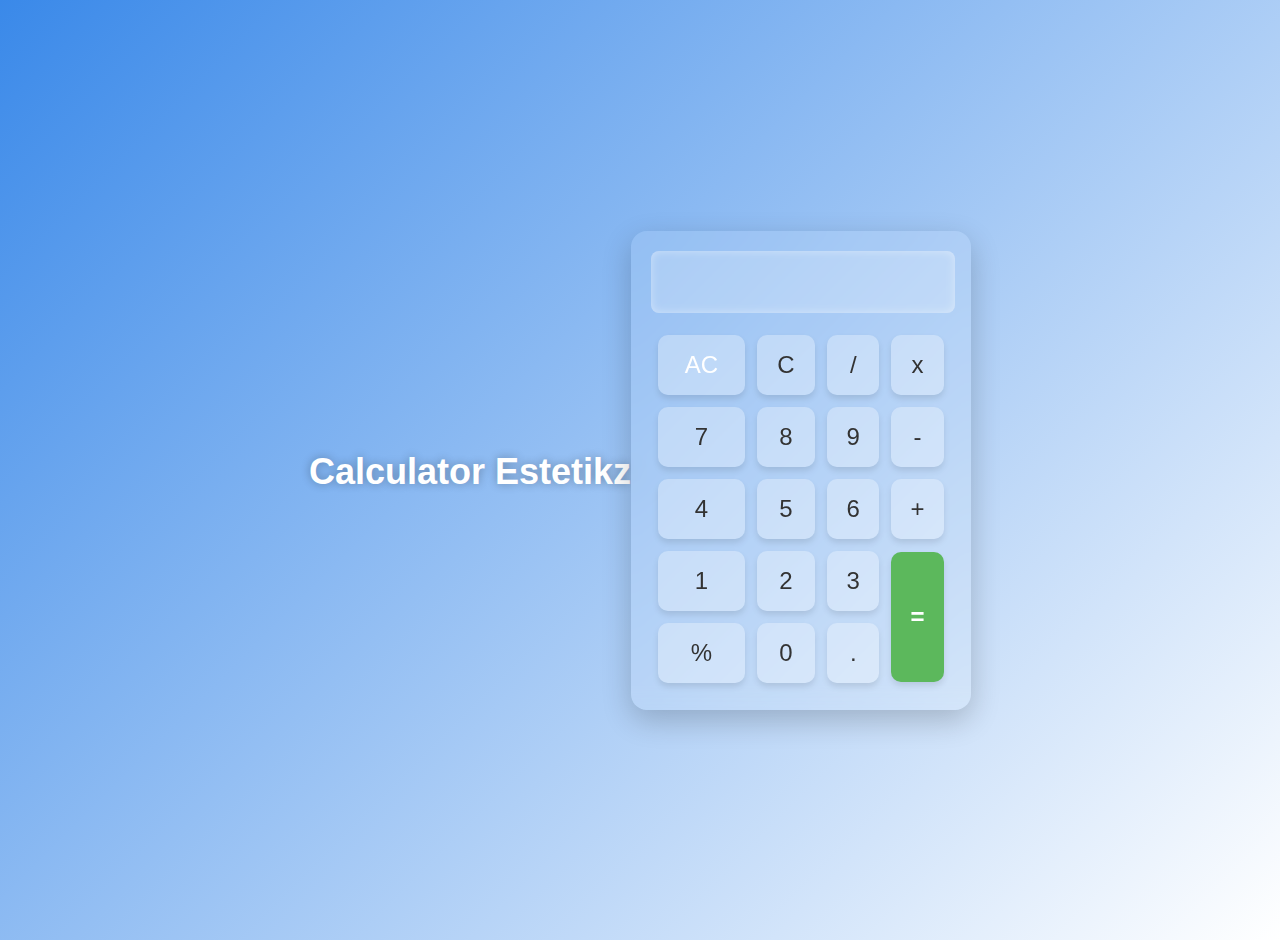
==== index.html @ 1f76f268 "Modul 2 Tugas 1" ====
<!DOCTYPE html>
<html lang="en">
  <head>
    <meta charset="UTF-8" />
    <meta name="viewport" content="width=device-width, initial-scale=1.0" />
    <meta http-equiv="X-UA-Compatible" content="ie=edge" />
    <title>Calculator Estetik</title>
    <link rel="stylesheet" href="styles.css" />
    <script src="script.js"></script>
  </head>
  <body>
    <h1>Calculator Estetikz</h1>
    <div class="container">
      <form name="form">
        <input class="textview" name="textview" />
      </form>
      <table>
        <tr>
          <td>
            <input
              class="allclearButton"
              type="button"
              value="AC"
              onclick="clean()"
            />
          </td>
          <td>
            <input class="button" type="button" value="C" onclick="back()" />
          </td>
          <td>
            <input
              class="button"
              type="button"
              value="/"
              onclick="insert('/')"
            />
          </td>
          <td>
            <input
              class="button"
              type="button"
              value="x"
              onclick="insert('*')"
            />
          </td>
        </tr>
        <tr>
          <td>
            <input class="button" type="button" value="7" onclick="insert(7)" />
          </td>
          <td>
            <input class="button" type="button" value="8" onclick="insert(8)" />
          </td>
          <td>
            <input class="button" type="button" value="9" onclick="insert(9)" />
          </td>
          <td>
            <input
              class="button"
              type="button"
              value="-"
              onclick="insert('-')"
            />
          </td>
        </tr>
        <tr>
          <td>
            <input class="button" type="button" value="4" onclick="insert(4)" />
          </td>
          <td>
            <input class="button" type="button" value="5" onclick="insert(5)" />
          </td>
          <td>
            <input class="button" type="button" value="6" onclick="insert(6)" />
          </td>
          <td>
            <input
              class="button"
              type="button"
              value="+"
              onclick="insert('+')"
            />
          </td>
        </tr>
        <tr>
          <td>
            <input class="button" type="button" value="1" onclick="insert(1)" />
          </td>
          <td>
            <input class="button" type="button" value="2" onclick="insert(2)" />
          </td>
          <td>
            <input class="button" type="button" value="3" onclick="insert(3)" />
          </td>
          <td rowspan="5">
            <input
              class="equalButton"
              type="button"
              value="="
              onclick="equals()"
            />
          </td>
        </tr>
        <tr>
          <td>
            <input
              class="button"
              type="button"
              value="%"
              onclick="insert('%')"
            />
          </td>
          <td>
            <input class="button" type="button" value="0" onclick="insert(0)" />
          </td>
          <td>
            <input
              class="button"
              type="button"
              value="."
              onclick="insert('.')"
            />
          </td>
        </tr>
      </table>
    </div>
  </body>
</html>
---- styles.css ----
body {
  font-family: Arial, sans-serif;
  background: linear-gradient(135deg, #3a89e9, #ffffff);
  display: flex;
  justify-content: center;
  align-items: center;
  min-height: 100vh; /* Gunakan min-height agar lebih fleksibel */
  margin: 0;
  color: #333;
  padding: 20px; /* Tambahkan padding untuk ruang pada layar kecil */
}

h1 {
  color: white;
  text-shadow: 0px 0px 10px rgba(0, 0, 0, 0.3);
  font-size: 36px;
  text-align: center;
  margin-bottom: 20px;
}

.container {
  background: rgba(255, 255, 255, 0.1);
  border-radius: 16px;
  padding: 20px;
  box-shadow: 0px 10px 30px rgba(0, 0, 0, 0.2);
  backdrop-filter: blur(10px);
  width: 300px; /* Lebar awal untuk layar besar */
  max-width: 100%; /* Pastikan lebar tidak melebihi layar */
}

.textview {
  width: 100%;
  height: 60px;
  margin-bottom: 15px;
  background: rgba(255, 255, 255, 0.2);
  border: none;
  border-radius: 8px;
  padding: 0 10 20px;
  font-size: 24px;
  text-align: right;
  color: #333;
  box-shadow: inset 0 0 10px rgba(255, 255, 255, 0.4);
}

table {
  width: 100%;
}

table td {
  padding: 5px;
}

.button,
.allclearButton,
.equalButton {
  width: 100%;
  height: 60px;
  border: none;
  border-radius: 10px;
  background: rgba(255, 255, 255, 0.3);
  color: #333;
  font-size: 24px;
  cursor: pointer;
  transition: all 0.3s ease;
  box-shadow: 0 4px 6px rgba(0, 0, 0, 0.1);
}

.button:hover,
.allclearButton:hover,
.equalButton:hover {
  background: rgba(255, 255, 255, 0.6);
  box-shadow: 0 6px 8px rgba(0, 0, 0, 0.2);
}

.allclearButton {
  color: #ffffff;
}

.equalButton {
  height: 130px;
  background: #5cb85c;
  color: white;
  font-weight: bold;
}

.button:active,
.allclearButton:active,
.equalButton:active {
  transform: scale(0.95);
  box-shadow: 0 2px 4px rgba(0, 0, 0, 0.2);
}

@media (max-width: 768px) {
  .container {
    width: 90%;
    padding: 15px;
  }

  h1 {
    font-size: 28px;
  }

  .textview {
    font-size: 20px;
    height: 50px;
  }

  .button,
  .allclearButton,
  .equalButton {
    font-size: 20px;
    height: 50px;
  }

  .equalButton {
    height: 100px;
  }
}

@media (max-width: 480px) {
  .container {
    width: 100%;
    padding: 10px;
  }

  h1 {
    font-size: 24px;
  }

  .textview {
    font-size: 18px;
    height: 40px;
  }

  .button,
  .allclearButton,
  .equalButton {
    font-size: 18px;
    height: 40px;
  }

  .equalButton {
    height: 80px;
  }
}
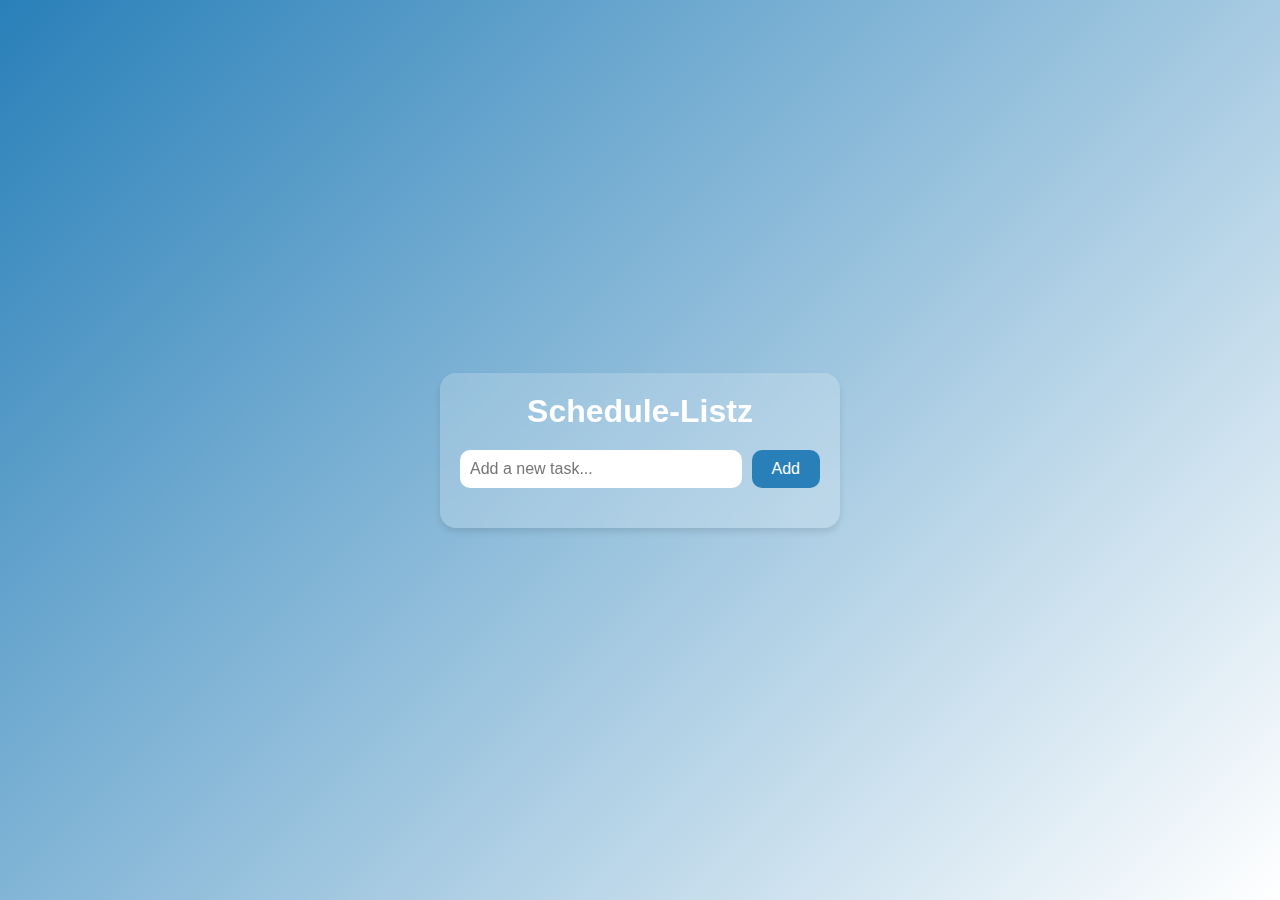
==== commit ee086450: "Modul 2 Tugas 2" ====
--- a/index.html
+++ b/index.html
@@ -3,126 +3,19 @@
   <head>
     <meta charset="UTF-8" />
     <meta name="viewport" content="width=device-width, initial-scale=1.0" />
-    <meta http-equiv="X-UA-Compatible" content="ie=edge" />
-    <title>Calculator Estetik</title>
+    <title>To-Do List ala-ala</title>
     <link rel="stylesheet" href="styles.css" />
-    <script src="script.js"></script>
   </head>
   <body>
-    <h1>Calculator Estetikz</h1>
     <div class="container">
-      <form name="form">
-        <input class="textview" name="textview" />
-      </form>
-      <table>
-        <tr>
-          <td>
-            <input
-              class="allclearButton"
-              type="button"
-              value="AC"
-              onclick="clean()"
-            />
-          </td>
-          <td>
-            <input class="button" type="button" value="C" onclick="back()" />
-          </td>
-          <td>
-            <input
-              class="button"
-              type="button"
-              value="/"
-              onclick="insert('/')"
-            />
-          </td>
-          <td>
-            <input
-              class="button"
-              type="button"
-              value="x"
-              onclick="insert('*')"
-            />
-          </td>
-        </tr>
-        <tr>
-          <td>
-            <input class="button" type="button" value="7" onclick="insert(7)" />
-          </td>
-          <td>
-            <input class="button" type="button" value="8" onclick="insert(8)" />
-          </td>
-          <td>
-            <input class="button" type="button" value="9" onclick="insert(9)" />
-          </td>
-          <td>
-            <input
-              class="button"
-              type="button"
-              value="-"
-              onclick="insert('-')"
-            />
-          </td>
-        </tr>
-        <tr>
-          <td>
-            <input class="button" type="button" value="4" onclick="insert(4)" />
-          </td>
-          <td>
-            <input class="button" type="button" value="5" onclick="insert(5)" />
-          </td>
-          <td>
-            <input class="button" type="button" value="6" onclick="insert(6)" />
-          </td>
-          <td>
-            <input
-              class="button"
-              type="button"
-              value="+"
-              onclick="insert('+')"
-            />
-          </td>
-        </tr>
-        <tr>
-          <td>
-            <input class="button" type="button" value="1" onclick="insert(1)" />
-          </td>
-          <td>
-            <input class="button" type="button" value="2" onclick="insert(2)" />
-          </td>
-          <td>
-            <input class="button" type="button" value="3" onclick="insert(3)" />
-          </td>
-          <td rowspan="5">
-            <input
-              class="equalButton"
-              type="button"
-              value="="
-              onclick="equals()"
-            />
-          </td>
-        </tr>
-        <tr>
-          <td>
-            <input
-              class="button"
-              type="button"
-              value="%"
-              onclick="insert('%')"
-            />
-          </td>
-          <td>
-            <input class="button" type="button" value="0" onclick="insert(0)" />
-          </td>
-          <td>
-            <input
-              class="button"
-              type="button"
-              value="."
-              onclick="insert('.')"
-            />
-          </td>
-        </tr>
-      </table>
+      <h1>Schedule-Listz</h1>
+      <div class="input-container">
+        <input type="text" id="taskInput" placeholder="Add a new task..." />
+        <button id="addTask">Add</button>
+      </div>
+      <ul id="taskList"></ul>
     </div>
+
+    <script src="script.js"></script>
   </body>
 </html>
--- a/styles.css
+++ b/styles.css
@@ -1,145 +1,127 @@
+* {
+  margin: 0;
+  padding: 0;
+  box-sizing: border-box;
+  font-family: Arial, sans-serif;
+}
+
 body {
-  font-family: Arial, sans-serif;
-  background: linear-gradient(135deg, #3a89e9, #ffffff);
+  background: linear-gradient(135deg, #2980b9, #ffffff);
+  min-height: 100vh;
   display: flex;
   justify-content: center;
   align-items: center;
-  min-height: 100vh; /* Gunakan min-height agar lebih fleksibel */
-  margin: 0;
-  color: #333;
-  padding: 20px; /* Tambahkan padding untuk ruang pada layar kecil */
+  padding: 20px;
+}
+
+.container {
+  background: rgba(255, 255, 255, 0.2);
+  border-radius: 16px;
+  backdrop-filter: blur(10px);
+  padding: 20px;
+  max-width: 400px;
+  width: 100%;
+  box-shadow: 0 4px 6px rgba(0, 0, 0, 0.1);
 }
 
 h1 {
-  color: white;
-  text-shadow: 0px 0px 10px rgba(0, 0, 0, 0.3);
-  font-size: 36px;
   text-align: center;
+  color: #ffffff;
   margin-bottom: 20px;
 }
 
-.container {
-  background: rgba(255, 255, 255, 0.1);
-  border-radius: 16px;
-  padding: 20px;
-  box-shadow: 0px 10px 30px rgba(0, 0, 0, 0.2);
-  backdrop-filter: blur(10px);
-  width: 300px; /* Lebar awal untuk layar besar */
-  max-width: 100%; /* Pastikan lebar tidak melebihi layar */
+.input-container {
+  display: flex;
+  justify-content: space-between;
+  margin-bottom: 20px;
+  gap: 10px;
 }
 
-.textview {
-  width: 100%;
-  height: 60px;
-  margin-bottom: 15px;
-  background: rgba(255, 255, 255, 0.2);
+input {
+  width: 80%;
+  padding: 10px;
+  border: none;
+  border-radius: 10px;
+  outline: none;
+  font-size: 16px;
+}
+
+button {
+  padding: 10px 20px;
+  border: none;
+  background-color: #2980b9;
+  color: white;
+  font-size: 16px;
+  border-radius: 10px;
+  cursor: pointer;
+}
+
+button:hover {
+  background-color: #1a5276;
+}
+
+ul {
+  list-style-type: none;
+}
+
+li {
+  background: rgba(255, 255, 255, 0.6);
+  padding: 10px;
+  margin-bottom: 10px;
+  border-radius: 10px;
+  display: flex;
+  justify-content: space-between;
+  align-items: center;
+  word-wrap: break-word;
+}
+
+li button {
+  background-color: #e74c3c;
+  padding: 5px 10px;
   border: none;
   border-radius: 8px;
-  padding: 0 10 20px;
-  font-size: 24px;
-  text-align: right;
-  color: #333;
-  box-shadow: inset 0 0 10px rgba(255, 255, 255, 0.4);
+  color: white;
+  cursor: pointer;
 }
 
-table {
-  width: 100%;
-}
-
-table td {
-  padding: 5px;
-}
-
-.button,
-.allclearButton,
-.equalButton {
-  width: 100%;
-  height: 60px;
-  border: none;
-  border-radius: 10px;
-  background: rgba(255, 255, 255, 0.3);
-  color: #333;
-  font-size: 24px;
-  cursor: pointer;
-  transition: all 0.3s ease;
-  box-shadow: 0 4px 6px rgba(0, 0, 0, 0.1);
-}
-
-.button:hover,
-.allclearButton:hover,
-.equalButton:hover {
-  background: rgba(255, 255, 255, 0.6);
-  box-shadow: 0 6px 8px rgba(0, 0, 0, 0.2);
-}
-
-.allclearButton {
-  color: #ffffff;
-}
-
-.equalButton {
-  height: 130px;
-  background: #5cb85c;
-  color: white;
-  font-weight: bold;
-}
-
-.button:active,
-.allclearButton:active,
-.equalButton:active {
-  transform: scale(0.95);
-  box-shadow: 0 2px 4px rgba(0, 0, 0, 0.2);
+li button:hover {
+  background-color: #c0392b;
 }
 
 @media (max-width: 768px) {
   .container {
-    width: 90%;
-    padding: 15px;
+    max-width: 90%;
   }
 
-  h1 {
-    font-size: 28px;
+  .input-container {
+    flex-direction: column;
   }
 
-  .textview {
-    font-size: 20px;
-    height: 50px;
+  input {
+    width: 100%;
+    margin-bottom: 10px;
   }
 
-  .button,
-  .allclearButton,
-  .equalButton {
-    font-size: 20px;
-    height: 50px;
-  }
-
-  .equalButton {
-    height: 100px;
+  button,
+  li .button,
+  :hover {
+    width: 100%;
   }
 }
 
 @media (max-width: 480px) {
-  .container {
-    width: 100%;
-    padding: 10px;
-  }
-
   h1 {
     font-size: 24px;
   }
 
-  .textview {
-    font-size: 18px;
-    height: 40px;
+  input,
+  button,
+  li .button,
+  :hover {
+    font-size: 14px;
   }
 
-  .button,
-  .allclearButton,
-  .equalButton {
-    font-size: 18px;
-    height: 40px;
-  }
-
-  .equalButton {
-    height: 80px;
+  li {
+    font-size: 14px;
   }
 }
